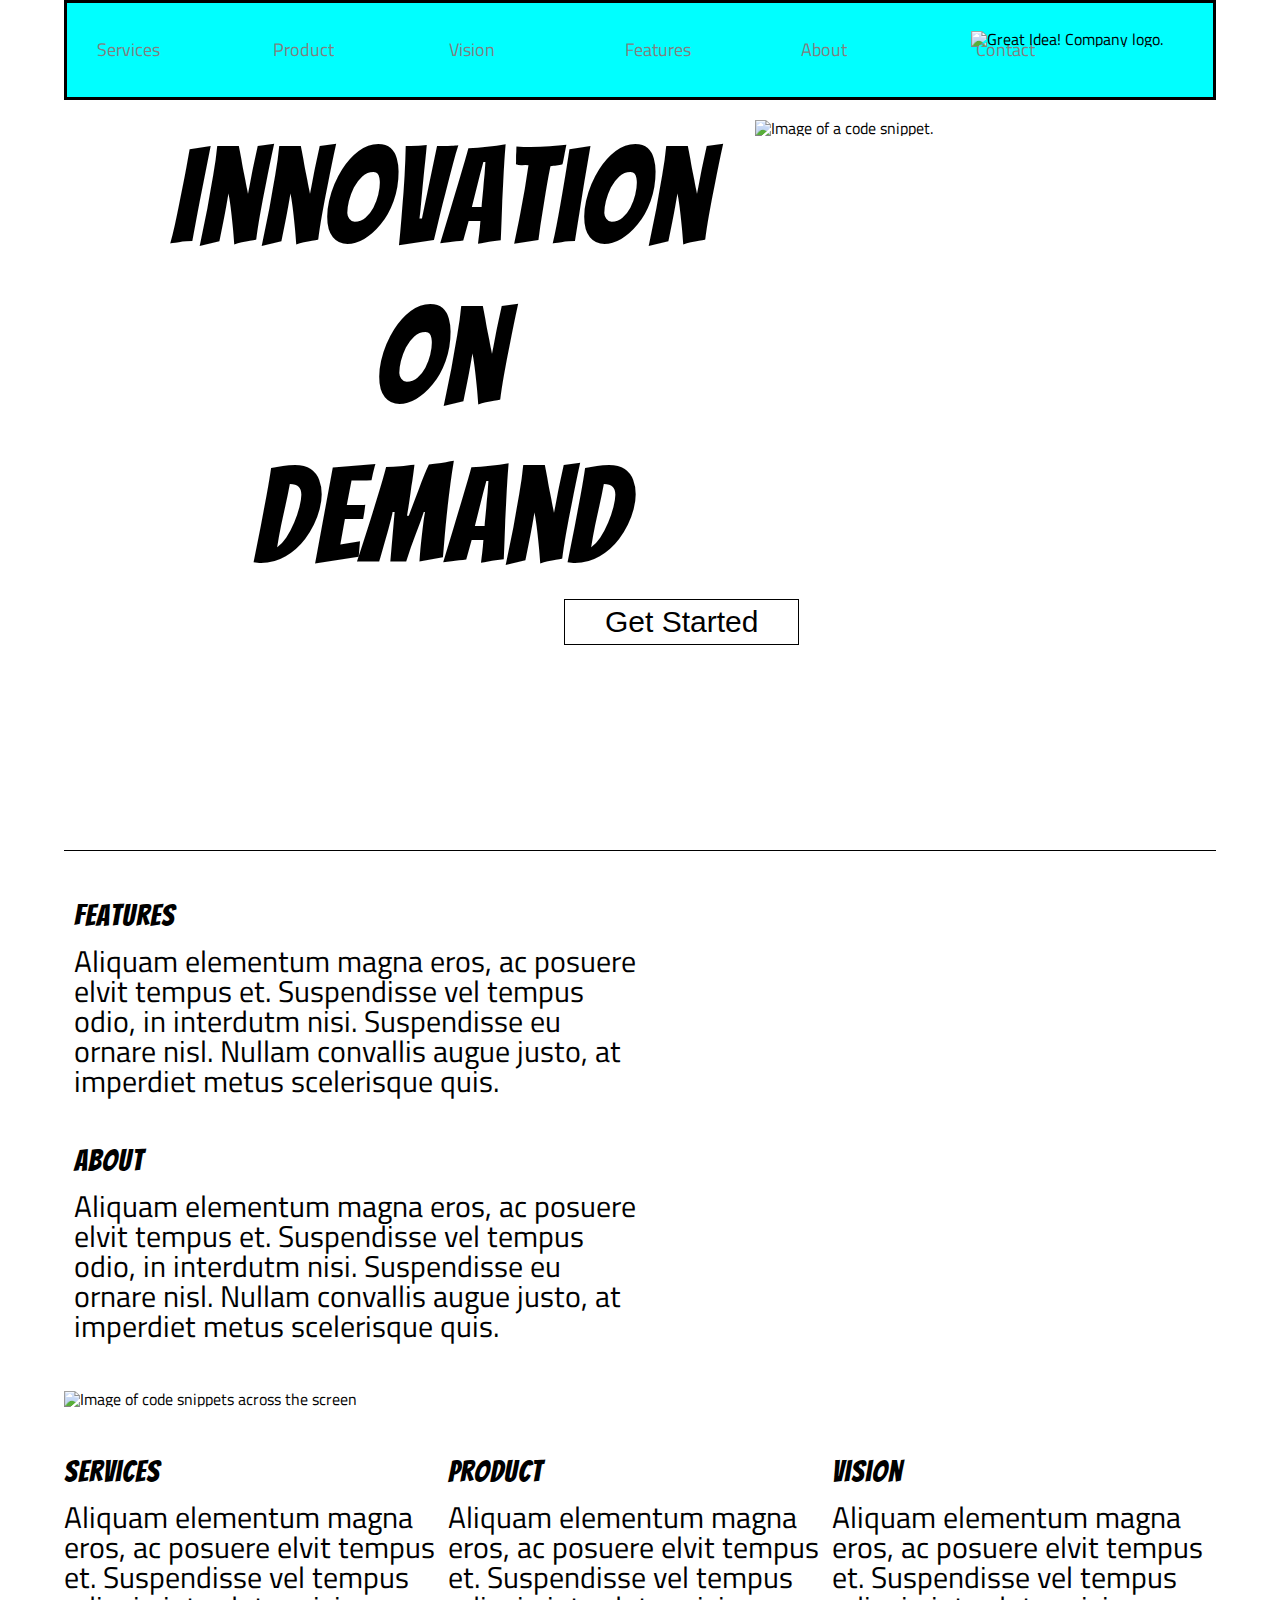
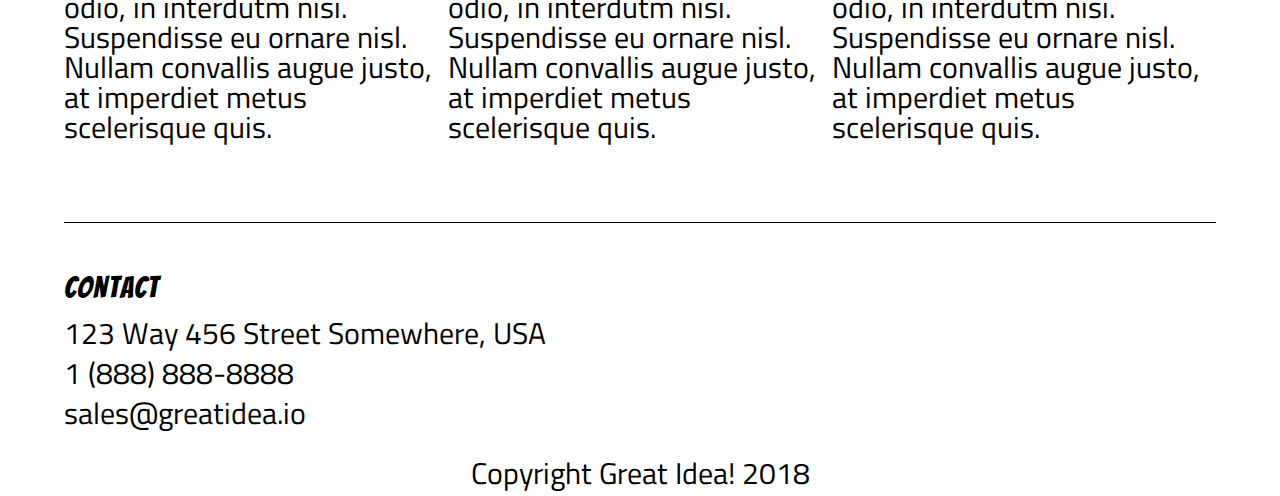
==== great-idea/index.html @ 95432be0 "copy/pasted html and css from first project" ====
<!doctype html>

<html lang="en">
<head>
  <meta charset="utf-8">

  <title>Great Idea!</title>

  <link href="https://fonts.googleapis.com/css?family=Bangers|Titillium+Web" rel="stylesheet">
  <link rel="stylesheet" href="css/index.css">

  <!--[if lt IE 9]>
    <script src="https://cdnjs.cloudflare.com/ajax/libs/html5shiv/3.7.3/html5shiv.js"></script>
  <![endif]-->
</head>

<nav class="navigation">
  <p>Services</p>
  <p>Product</p>
  <p>Vision</p>
  <p>Features</p>
  <p>About</p>
  <p>Contact</p>
  <img class="logo" src="img/logo.png" alt="Great Idea! Company logo.">
</nav>

<body>
  <header>
      <h1>Innovation</h1>
      <h1>On</h1>
      <h1>Demand</h1>
      <button>Get Started</button>

      <img src="img/header-img.png" alt="Image of a code snippet.">

  </header>
  <section class="top-content">
      <div class="box">
          <h2>Features</h2>
          <p> Aliquam elementum magna eros, ac posuere elvit tempus et. Suspendisse vel tempus odio, in interdutm nisi.
              Suspendisse eu ornare nisl. Nullam convallis augue justo, at imperdiet metus scelerisque quis.</p>
      </div>
      <div class="box">
          <h2>About</h2>
          <p>
              Aliquam elementum magna eros, ac posuere elvit tempus et. Suspendisse vel tempus odio, in interdutm nisi. Suspendisse eu
              ornare nisl. Nullam convallis augue justo, at imperdiet metus scelerisque quis.
          </p>
      </div>
  </section>

  <img class="middle-img" src="img/mid-page-accent.jpg" alt="Image of code snippets across the screen">

  <section class="bottom-content">
      <div class="box">
          <h2>Services</h2>
          <p>Aliquam elementum magna eros, ac posuere elvit tempus et. Suspendisse vel tempus odio, in interdutm nisi.
              Suspendisse eu ornare nisl. Nullam convallis augue justo, at imperdiet metus scelerisque quis.</p>
      </div>
      <div class="box">
          <h2>Product</h2>
          <p>Aliquam elementum magna eros, ac posuere elvit tempus et. Suspendisse vel tempus odio, in interdutm nisi.
              Suspendisse eu ornare nisl. Nullam convallis augue justo, at imperdiet metus scelerisque quis.</p>
      </div>
      <div class="box">
          <h2>Vision</h2>
          <p> Aliquam elementum magna eros, ac posuere elvit tempus et. Suspendisse vel tempus odio, in interdutm nisi.
              Suspendisse eu ornare nisl. Nullam convallis augue justo, at imperdiet metus scelerisque quis.</p>

      </div>
  </section>
  <section class="contact">
      <h2>Contact</h2>
      <p>123 Way 456 Street Somewhere, USA</p>
      <p> 1 (888) 888-8888</p>
      <p> sales@greatidea.io</p>
  </section>
  <footer>
      Copyright Great Idea! 2018
  </footer>
</body>

</html>
---- great-idea/css/index.css ----
/* http://meyerweb.com/eric/tools/css/reset/ 
   v2.0 | 20110126
   License: none (public domain)
*/

html, body, div, span, applet, object, iframe,
h1, h2, h3, h4, h5, h6, p, blockquote, pre,
a, abbr, acronym, address, big, cite, code,
del, dfn, em, img, ins, kbd, q, s, samp,
small, strike, strong, sub, sup, tt, var,
b, u, i, center,
dl, dt, dd, ol, ul, li,
fieldset, form, label, legend,
table, caption, tbody, tfoot, thead, tr, th, td,
article, aside, canvas, details, embed, 
figure, figcaption, footer, header, hgroup, 
menu, nav, output, ruby, section, summary,
time, mark, audio, video {
	margin: 0;
	padding: 0;
	border: 0;
	font-size: 100%;
	font: inherit;
	vertical-align: baseline;
}
/* HTML5 display-role reset for older browsers */
article, aside, details, figcaption, figure, 
footer, header, hgroup, menu, nav, section {
	display: block;
}
body {
	line-height: 1;
}
ol, ul {
	list-style: none;
}
blockquote, q {
	quotes: none;
}
blockquote:before, blockquote:after,
q:before, q:after {
	content: '';
	content: none;
}
table {
	border-collapse: collapse;
	border-spacing: 0;
}

/* Set every element's box-sizing to border-box */
* {
    box-sizing: border-box;
}

html, body {
    height: 100%;
    font-family: 'Titillium Web', sans-serif;
}

h1, h2, h3, h4, h5 {
    font-family: 'Bangers', cursive;
    letter-spacing: 1px;
    margin-bottom: 15px;
}

/* Copy and paste your work from yesterday here and start to refactor into flexbox */

body {
	width:90%;
	margin:0 auto;
}

nav {
	display: inline-block;
    width: 90%;
    margin: 0 auto;
    position: fixed;
    margin-top: 0;
    margin-bottom: 50px;
    background-color: aqua;
    z-index: 100;
    height: 100px;
	padding: 28px 0;
	border:3px solid black;
}

nav p {
	display: inline-block;
vertical-align: top;
padding:10px 30px;
width:15%;
color:grey;
font-size: 18px;
}

nav img {
	display:inline-block;
	vertical-align: top;
	position: absolute;
	right:50px;
}

header {
	padding-top:100px;
position: relative;
margin-bottom:150px;
height: 700px;
padding-bottom: 50px;
}

header img {
display:inline-block;
vertical-align:top;
position: absolute;
right:0;
top:120px;
width:40%;
height:auto;
}

header h1 {
	font-size:135px;
padding-top:50px;
padding-left:100px;
line-height: .7;
margin-top:100p;
text-align:center;
margin-right:500px;
}

header button {
	font-size:30px;
	border:1px solid black;
	padding:5px 40px;
	background-color:white;
margin-left:500px;
margin-top:20px;
}

.middle-img {
	width:100%;
}

.top-content .box {
	display:inline-block;
	width:49%;
	margin-left:10px;
	margin-bottom: 50px;
	font-size: 30px;
}

.top-content {
	border-top: 1px solid black;
padding-top:50px;
}

.bottom-content {
	border-bottom:1px solid black;

}

.bottom-content .box {
	display:inline-block;
	width:33%;
	font-size:30px;
margin: 50px 0;
padding-bottom: 30px;
}

.contact {
	font-size:30px;
	margin-top:50px;
}

.contact p {
	margin-top:10px;
	margin-bottom:10px;
}

footer {
	text-align:center;
	margin:30px 0 100px;
font-size:30px;
}
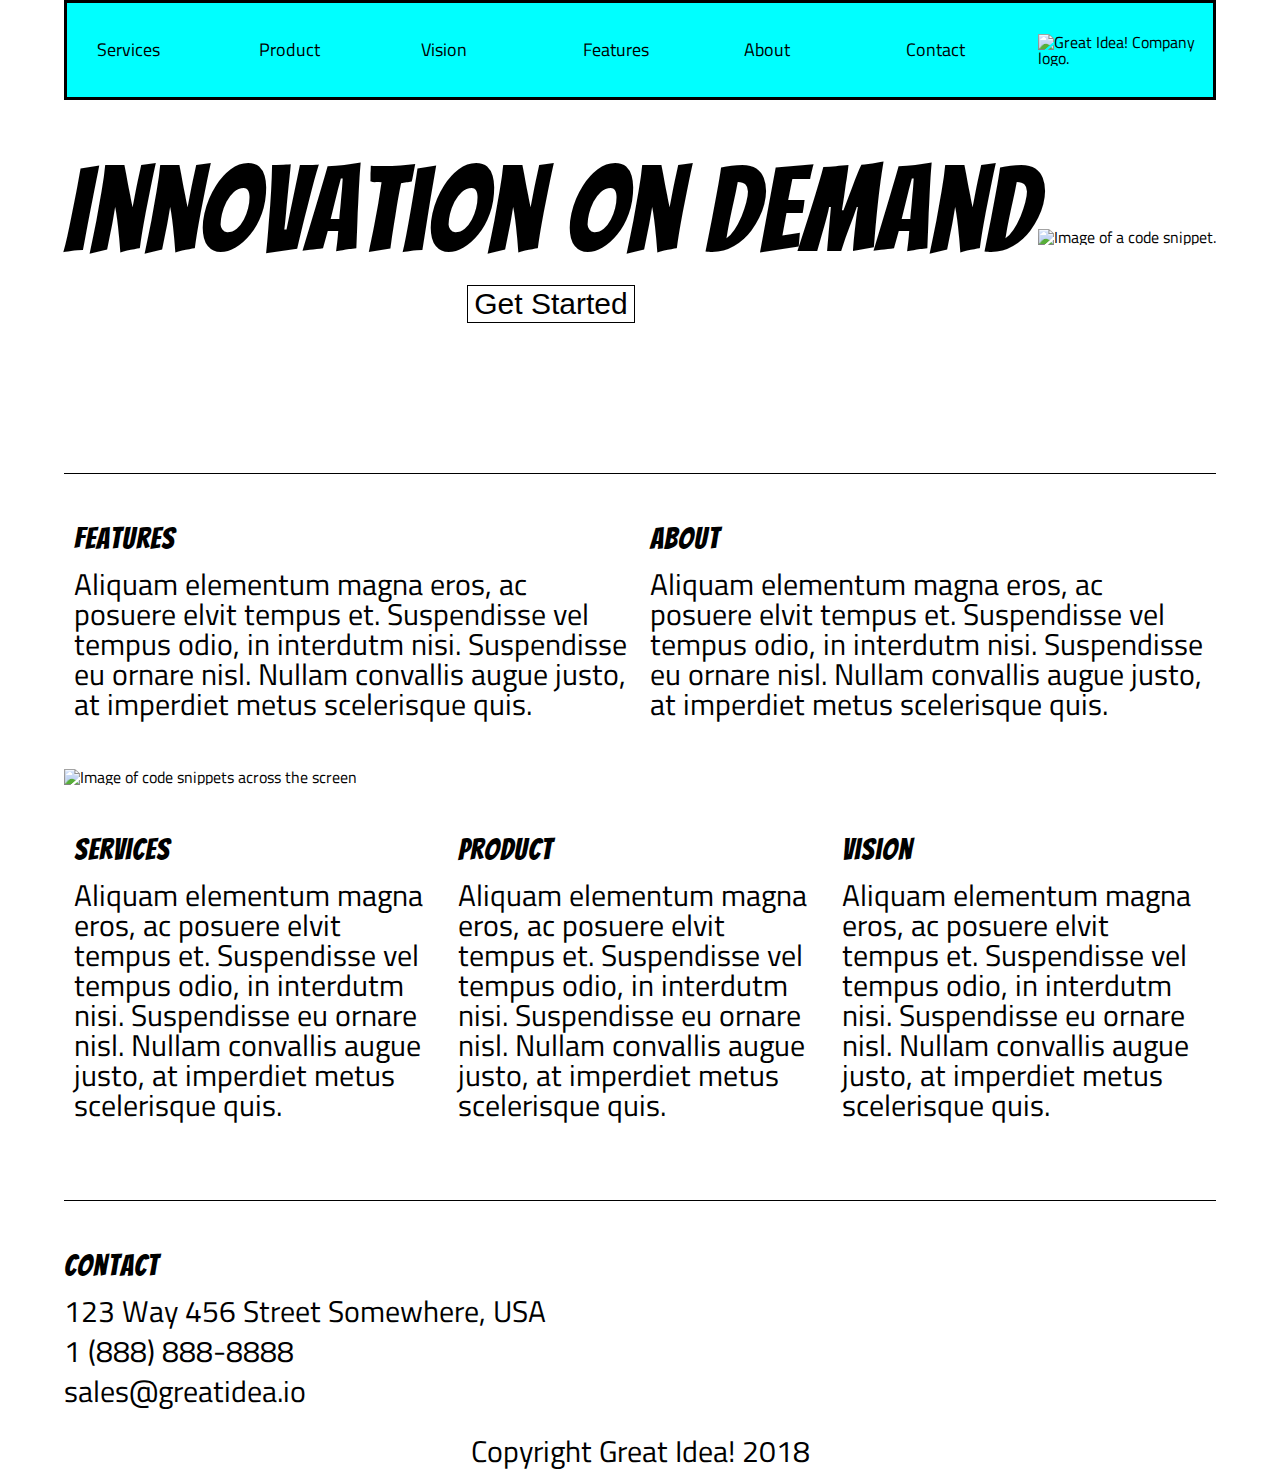
==== commit e91d6850: "updated first project html/css to use flexbox instead of inline-block" ====
--- a/great-idea/index.html
+++ b/great-idea/index.html
@@ -15,25 +15,25 @@
 </head>
 
 <nav class="navigation">
-  <p>Services</p>
-  <p>Product</p>
-  <p>Vision</p>
-  <p>Features</p>
-  <p>About</p>
-  <p>Contact</p>
+  <a href="services.html">Services</a>
+  <a href="#">Product</a>
+  <a href="#">Vision</a>
+  <a href="#">Features</a>
+  <a href="#">About</a>
+  <a href="#">Contact</a>
   <img class="logo" src="img/logo.png" alt="Great Idea! Company logo.">
 </nav>
 
 <body>
+
   <header>
-      <h1>Innovation</h1>
-      <h1>On</h1>
-      <h1>Demand</h1>
+    <div>
+      <h1>Innovation on demand</h1>
       <button>Get Started</button>
+</div>  
+    <img src="img/header-img.png" alt="Image of a code snippet.">
+  </header>
 
-      <img src="img/header-img.png" alt="Image of a code snippet.">
-
-  </header>
   <section class="top-content">
       <div class="box">
           <h2>Features</h2>
--- a/great-idea/css/index.css
+++ b/great-idea/css/index.css
@@ -65,13 +65,17 @@
 
 /* Copy and paste your work from yesterday here and start to refactor into flexbox */
 
+/*Index page here*/
+
 body {
 	width:90%;
 	margin:0 auto;
 }
 
 nav {
-	display: inline-block;
+	display: flex;
+	justify-content: space-around;
+	align-items: center;
     width: 90%;
     margin: 0 auto;
     position: fixed;
@@ -84,57 +88,46 @@
 	border:3px solid black;
 }
 
-nav p {
-	display: inline-block;
-vertical-align: top;
+nav a {
 padding:10px 30px;
 width:15%;
-color:grey;
+color:black;
 font-size: 18px;
-}
-
-nav img {
-	display:inline-block;
-	vertical-align: top;
-	position: absolute;
-	right:50px;
+text-decoration: none;
 }
 
 header {
-	padding-top:100px;
-position: relative;
-margin-bottom:150px;
-height: 700px;
+	padding-top:150px;
+display:flex;
+flex-wrap: wrap;
+margin-bottom:100px;
+height: 700p;
 padding-bottom: 50px;
+justify-content: space-between;
+align-items: center;
+}
+
+header div {
+	display:flex;
+	flex-direction: column;
+justify-content: center;
+align-items: center;
 }
 
 header img {
-display:inline-block;
-vertical-align:top;
-position: absolute;
-right:0;
-top:120px;
-width:40%;
-height:auto;
+
 }
 
 header h1 {
-	font-size:135px;
-padding-top:50px;
-padding-left:100px;
-line-height: .7;
-margin-top:100p;
-text-align:center;
-margin-right:500px;
+	font-size: 120px;
 }
 
 header button {
 	font-size:30px;
 	border:1px solid black;
-	padding:5px 40px;
+
 	background-color:white;
-margin-left:500px;
-margin-top:20px;
+
 }
 
 .middle-img {
@@ -142,28 +135,27 @@
 }
 
 .top-content .box {
-	display:inline-block;
-	width:49%;
-	margin-left:10px;
-	margin-bottom: 50px;
 	font-size: 30px;
+margin:0px 10px;
 }
 
 .top-content {
 	border-top: 1px solid black;
 padding-top:50px;
+display:flex;
+margin-bottom:50px;
+justify-content: space-around;
 }
 
 .bottom-content {
 	border-bottom:1px solid black;
-
+display:flex;
+justify-content: space-around;
 }
 
 .bottom-content .box {
-	display:inline-block;
-	width:33%;
 	font-size:30px;
-margin: 50px 0;
+margin: 50px 10px;
 padding-bottom: 30px;
 }
 
@@ -181,4 +173,7 @@
 	text-align:center;
 	margin:30px 0 100px;
 font-size:30px;
-}+}
+
+/*Services page here */
+
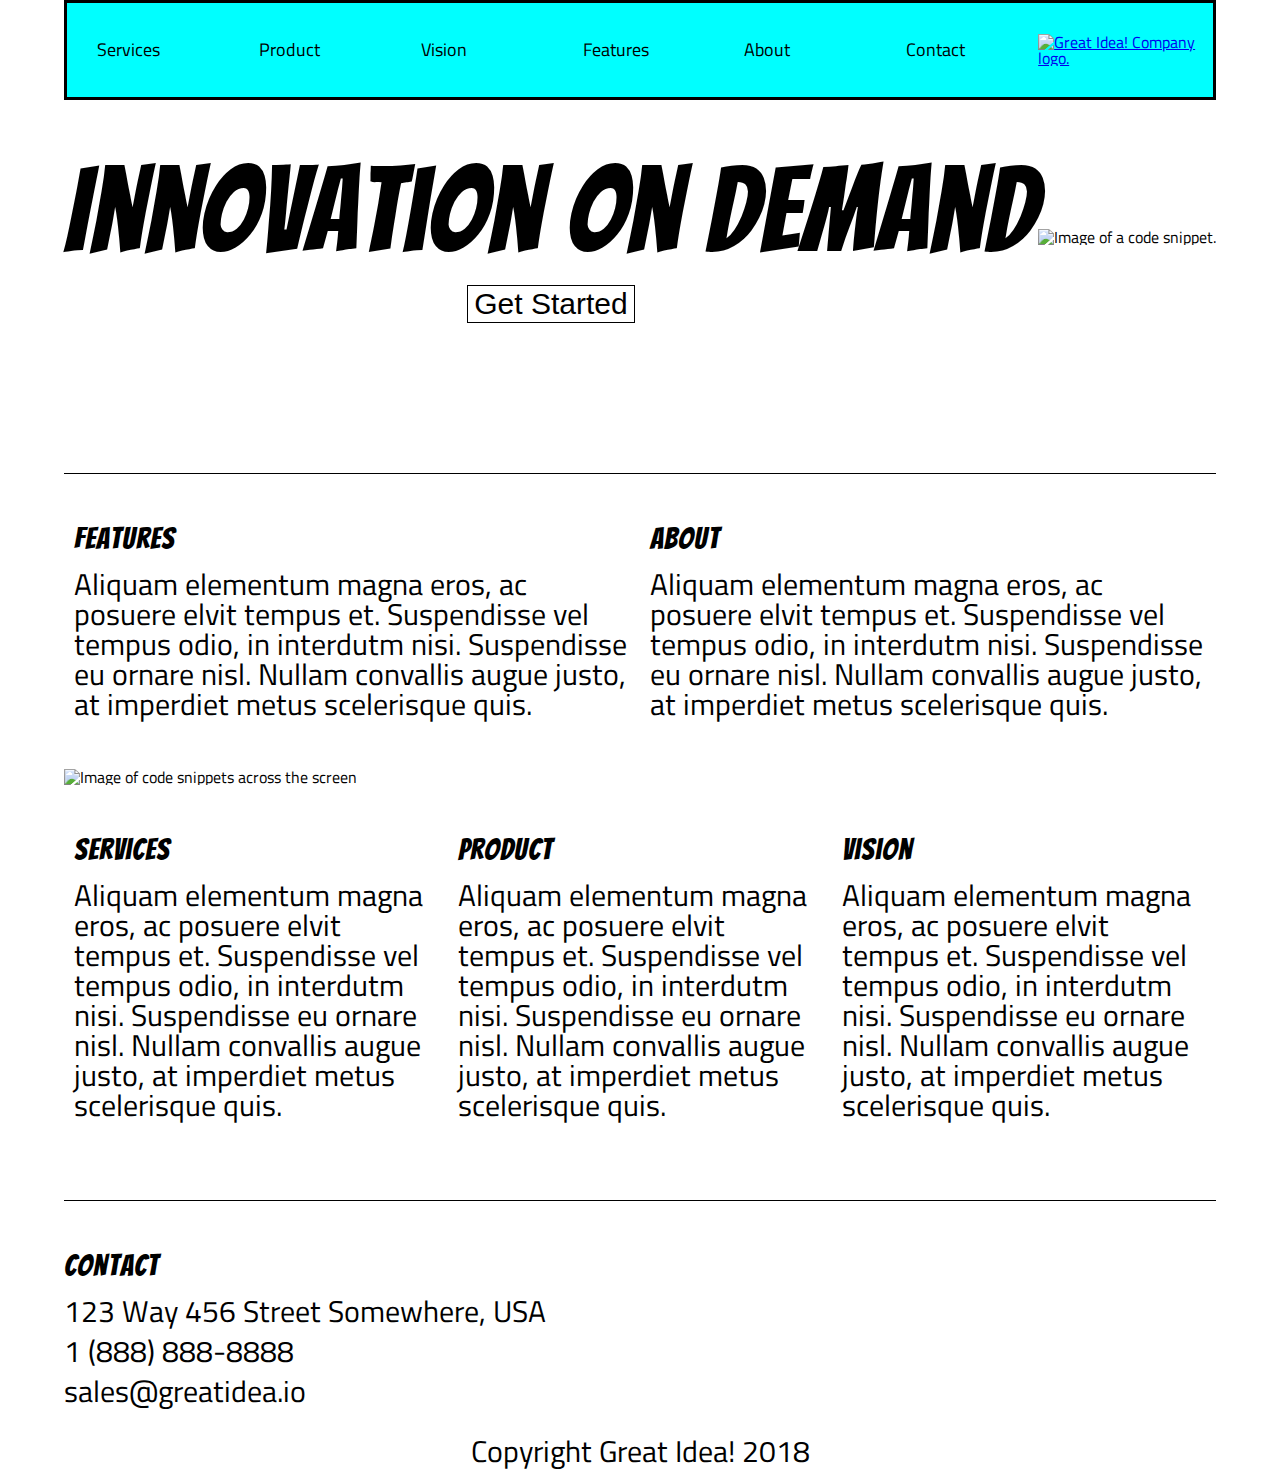
==== commit 60c34c3f: "fixed html tag in index.html that made css treat index and services header section the same. created" ====
--- a/great-idea/index.html
+++ b/great-idea/index.html
@@ -15,14 +15,17 @@
 </head>
 
 <nav class="navigation">
-  <a href="services.html">Services</a>
-  <a href="#">Product</a>
-  <a href="#">Vision</a>
-  <a href="#">Features</a>
-  <a href="#">About</a>
-  <a href="#">Contact</a>
-  <img class="logo" src="img/logo.png" alt="Great Idea! Company logo.">
-</nav>
+        <a class="link" href="services.html">Services</a>
+        <a class="link" href="#">Product</a>
+        <a class="link" href="#">Vision</a>
+        <a class="link" href="#">Features</a>
+        <a class="link" href="#">About</a>
+        <a class="link" href="#">Contact</a>
+        <a href="index.html">
+        <img class="logo" src="img/logo.png" alt="Great Idea! Company logo.">
+    </a>
+    </nav>
+    <!--setting the entire content after the nav to be called .services so the css will reflect a second section -->
 
 <body>
 
--- a/great-idea/css/index.css
+++ b/great-idea/css/index.css
@@ -88,7 +88,7 @@
 	border:3px solid black;
 }
 
-nav a {
+nav .link {
 padding:10px 30px;
 width:15%;
 color:black;
@@ -176,4 +176,103 @@
 }
 
 /*Services page here */
-
+/*image above header and below nav*/
+.services .services-header-img {
+	margin-top:200px;
+width:100%;
+}
+
+/*header*/
+.services header {
+display:flex;
+flex-direction: column;
+align-items: flex-start;
+padding:50px 0;
+border-bottom: 1px solid black;
+}
+
+.services header h1 {
+font-size: 40px;
+}
+
+.services header p {
+font-size: 25px;
+}
+
+/*main-content of 6 boxes of encapsulated content*/
+.services .main-content {
+display:flex;
+flex-wrap: wrap;
+justify-content: space-between;
+border-bottom: 3px solid black;
+margin-bottom:100px;
+padding-bottom:100px;
+}
+
+.services .main-content .content-box {
+	border: 1px solid black;
+background:lightgrey;
+width:45%;
+margin:30px 5px;
+height:350px;
+display: flex;
+flex-direction: column;
+justify-content: space-around;
+padding:10px;
+}
+
+.services .main-content .content-box h2 {
+font-size:40px;
+}
+
+.services .main-content .content-box p {
+font-size:25px;
+}
+
+.services .main-content .content-box button {
+width:40%;
+height:15%;
+margin-top:10px;
+font: size 20px;
+background:white;
+border-radius:5px;
+border:1px solid rgb(70, 21, 21);
+}
+
+/*bottom-content, one div containing text in line with an image*/
+.services .bottom-content {
+display:flex;
+border:none;
+padding:0;
+justify-content:space-between;
+}
+
+.services .bottom-content .text {
+width:45%;
+display:flex;
+flex-direction: column;
+justify-content: space-around;
+font-size:25px;
+}
+
+.services .bottom-content .text h2 {
+	font-size: 40px;
+}
+
+.services .bottom-content .text ul {
+	list-style-type: square;
+	padding-left:25px;
+	margin: 15px 0;
+}
+
+.services .bottom-content .services-info-img {
+width:45%;
+margin:5px;
+padding:10px;
+height:100%;
+}
+
+/*footer with copyright info*/
+.services footer {
+
+}